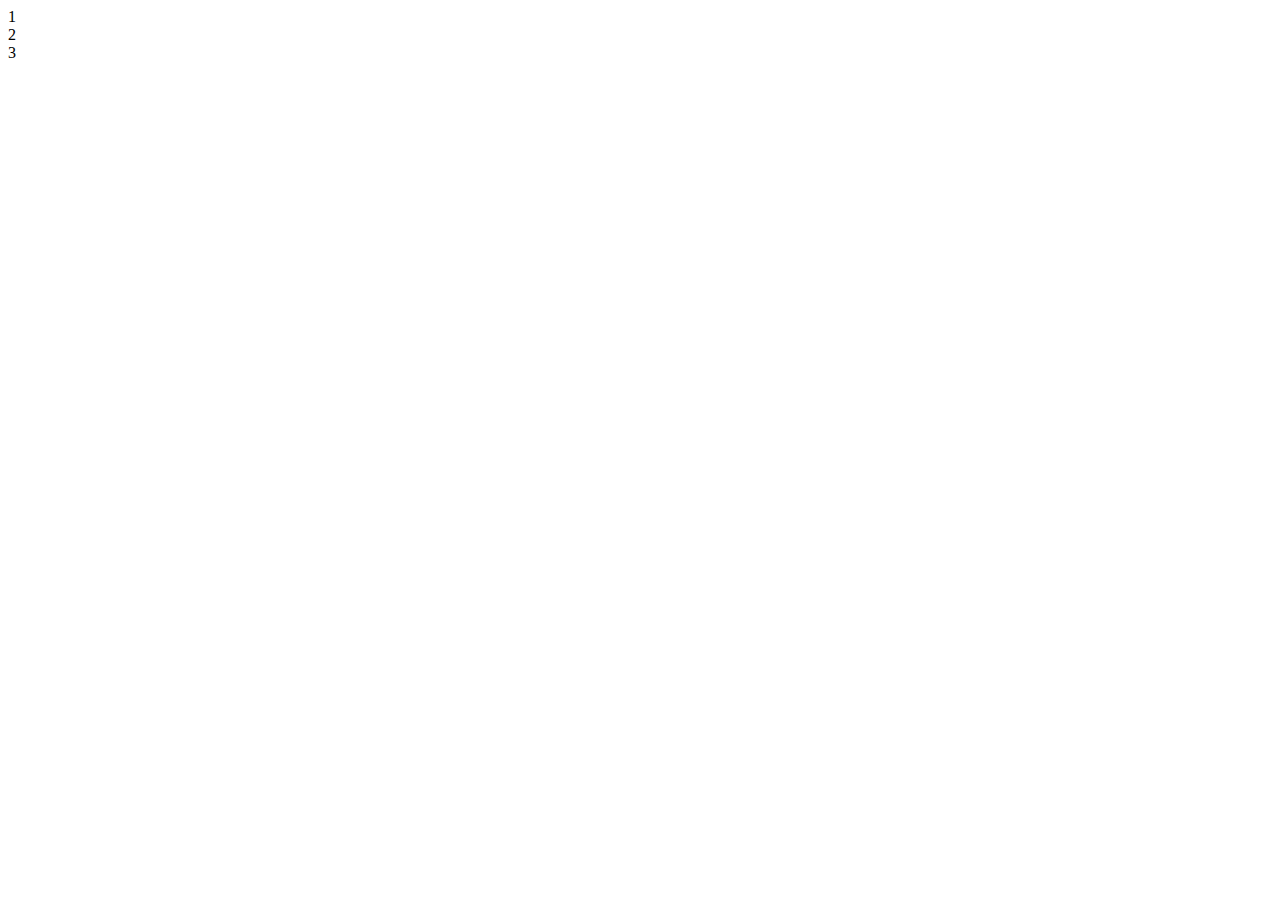
==== flexbox.html @ 98bad987 "adding javascript code and styling my form" ====
<!DOCTYPE html>
<html lang="en">
<head>
    <meta charset="UTF-8">
    <meta name="viewport" content="width=device-width, initial-scale=1.0">
    <title>Flexbox</title>
</head>
<body>
    <div class="flex-container">
        <div>1</div>
        <div>2</div>
        <div>3</div>

    </div>
    
</body>
</html>
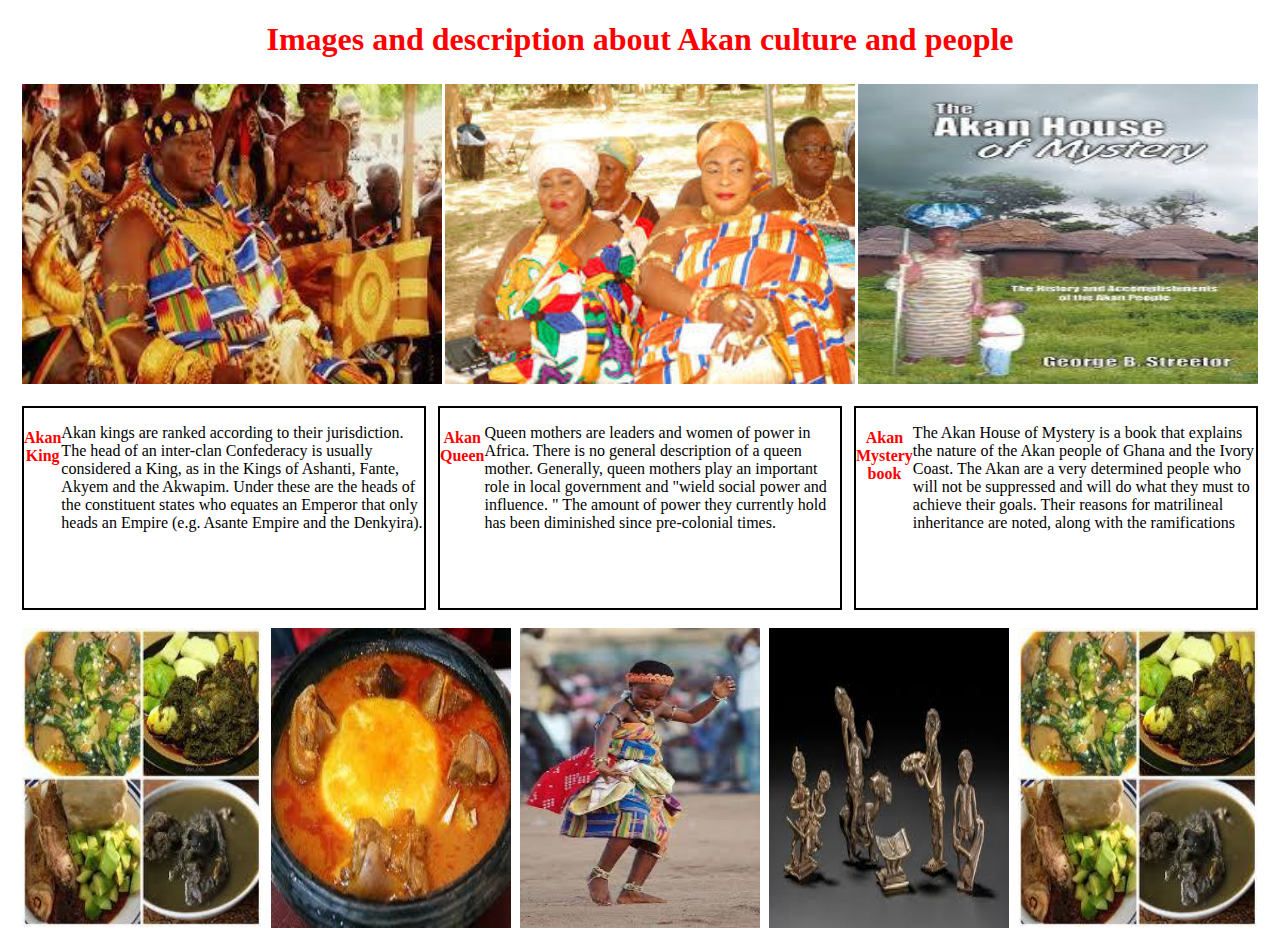
==== commit 5a490f9b: "adding the flexbox site that has been styled using flexbox property" ====
--- a/flexbox.html
+++ b/flexbox.html
@@ -3,14 +3,63 @@
 <head>
     <meta charset="UTF-8">
     <meta name="viewport" content="width=device-width, initial-scale=1.0">
+    <link rel="stylesheet" type="text/css" href="css/flexbox.css">
     <title>Flexbox</title>
 </head>
 <body>
+    <h1>Images and description about Akan culture and people</h1>
     <div class="flex-container">
-        <div>1</div>
-        <div>2</div>
-        <div>3</div>
+        <div>
+            <img src="./images/king.jpeg" height="300px" width="420px">
+            
 
+        </div>
+        <div>
+            <img src="./images/akan_queen.jpeg" height="300px" width="410px">
+            
+        </div>
+        <div>
+            <img src="./images/mystery.jpeg" height="300px" width="400px">
+            
+        </div>
+    </div>
+    <div class="flex-container">
+        <div class="content">
+            <h4>Akan King</h4>
+            
+            <p>Akan kings are ranked according to their jurisdiction. The head of an inter-clan Confederacy is 
+                usually considered a King, as in the Kings of Ashanti, Fante, Akyem and the Akwapim. Under these are the heads of the
+                 constituent states who equates an Emperor that only heads an Empire (e.g. Asante Empire and the Denkyira).</p>
+        </div>
+        <div class="content">
+            <h4>Akan Queen</h4>
+            <p>Queen mothers are leaders and women of power in Africa. There is no general description of a queen mother. Generally, queen mothers play an important role in local government and "wield social power and influence.
+                " The amount of power they currently hold has been diminished since pre-colonial times.</p>
+        </div>
+        <div class="content">
+            <h4>Akan Mystery book</h4><br>
+            <p>The Akan House of Mystery is a book that explains the nature of the Akan people of Ghana and the Ivory Coast. 
+                The Akan are a very determined people who will not be suppressed and will do what they must to achieve their goals.
+                 Their reasons for matrilineal inheritance are noted, along with the ramifications</p>
+        </div>
+
+    </div>
+    <div class="flex-container">
+        <div>
+            <img src="./images/food.jpeg" height="300px" width="240px">
+        </div>
+        <div>
+            <img src="./images/food1.jpeg" height="300px" width="240px">
+        </div>
+        <div>
+            <img src="./images/cloth.jpeg" height="300px" width="240px">
+        </div>
+        <div>
+            <img src="./images/gold.jpeg" height="300px" width="240px">
+        </div>
+        <div>
+            <img src="./images/food.jpeg" height="300px" width="240px">
+        </div>
     </div>
     
 </body>
--- a/css/flexbox.css
+++ b/css/flexbox.css
@@ -0,0 +1,31 @@
+body{
+    background-image: url("../images/nature.jpeg");
+    background-repeat: no-repeat;
+    background-size: 100%;
+}
+.flex-container{
+    display: flex;
+    flex-direction: row;
+    flex-wrap: wrap;
+    margin: 10px;
+    padding: 4px;
+    /*flex-flow is a shorthand for flex-direction and flex-wrap*/
+    justify-content: space-between;
+    
+}
+h1{
+    text-align: center;
+    color: red;
+}
+.content{
+    display: flex;
+    flex-direction: row;
+    border: 2px solid black;
+    width: 400px;
+    justify-content: space-between;
+    height: 200px;
+}
+.content h4{
+    color: red;
+    text-align: center;
+}